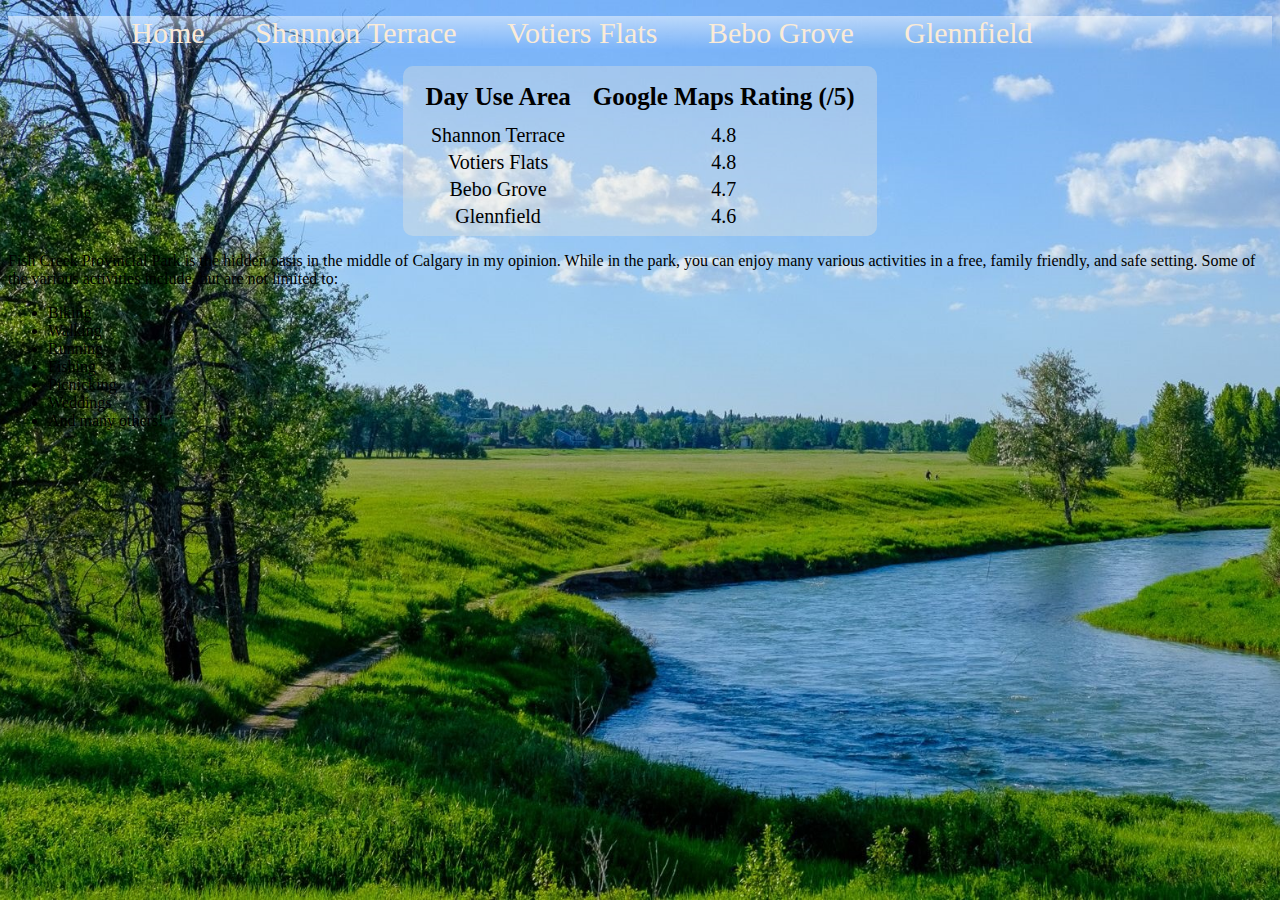
==== index.html @ c99157d6 "Initial commit  - Adding basic files, images, and styling." ====
<!DOCTYPE html>
<html>
<head>
    <meta content="text/html;charset=utf-8" http-equiv="Content-Type">
    <meta content="utf-8" http-equiv="encoding">
    <title>
        Fish Creek Provincial Park
    </title>
    <link rel="stylesheet" href="styles.css">
</head>

<body>
    <ul class="header">
        <li class="header"><a class="header" href="index.html">Home</a></li>
        <li class="header"><a class="header" href="shannonTerrace.html">Shannon Terrace</a></li>
        <li class="header"><a class="header" href="votiers.html">Votiers Flats</a></li>
        <li class="header"><a class="header" href="bebo.html">Bebo Grove</a></li>
        <li class="header"><a class="header" href="glennfield.html">Glennfield</a></li>
    </ul>

    
    <!-- Add table with reviews for the day use areas -->
    <!-- Shannon Terrace: 4.8/5 -->
    <!-- Bebo Grove: 4.8/5 -->
    <!-- Votiers: 4.7/5 -->
    <!-- glennfield: 4.6/5 -->
    <table class="center">
        <header>
            <tr>
                <th>Day Use Area</th>
                <th>Google Maps Rating (/5)</th>
            </tr>
        </header>
        <tbody>
            <tr>
                <td>Shannon Terrace</td>
                <td>4.8</td>
            </tr>
            <tr>
                <td>Votiers Flats</td>
                <td>4.8</td>
            </tr>
            <tr>
                <td>Bebo Grove</td>
                <td>4.7</td>
            </tr>
            <tr>
                <td>Glennfield</td>
                <td>4.6</td>
            </tr>
        </tbody>
    </table>

    <p class="center">
        Fish Creek Provincial Park is the hidden oasis in the middle of Calgary in my opinion.

        While in the park, you can enjoy many various activities in a free, family friendly, and safe setting.
        Some of the various activities include, but are not limited to:
        <ul>
            <li>Biking</li>
            <li>Walking</li>
            <li>Running</li>
            <li>Fishing</li>
            <li>Picnicking</li>
            <li>Weddings</li>
            <li>And many others!</li>
        </ul>
    </p>

</body>
    
</html>
---- styles.css ----
html {
    background-image: url('fishcreek.jpg');
    background-repeat: no-repeat;
    background-position: center;
    background-size: cover;
}

body, html {
    height:100%;
}

.bg {
    background-image: url('fishcreek.jpg');
    background-repeat: no-repeat;
    background-size: cover;
}

a.header {
    text-decoration: none;
    color: antiquewhite;
    text-align: center;
    font-size: 30px;
    padding: 0;
}

ul.header{
    list-style-type: none;
    margin: 10;
    padding: 0;
    padding-left: 100px;
    background-image: linear-gradient(rgba(255, 255, 255, 0.5), rgba(255, 255, 255, 0));
}

li.header {
    display: inline;
    text-align: center;
    color: antiquewhite;
    padding-left: 2%;
    padding-right: 2%;
}

li:hover {
    text-decoration: underline;
}

.center {
    margin-left: auto;
    margin-right: auto;
}

table {
    background-color: antiquewhite;
    background-color: rgba(250, 235, 215, 0.3);
    border-radius: 10px;
    padding-top: 5px;
    padding-bottom: 5px;
    padding-left: 10px;
    padding-right: 10px;
}

th {
    font-size: 25px;
    padding: 10px
}

tr {
    font-size: 20px;
    text-align: center;
}
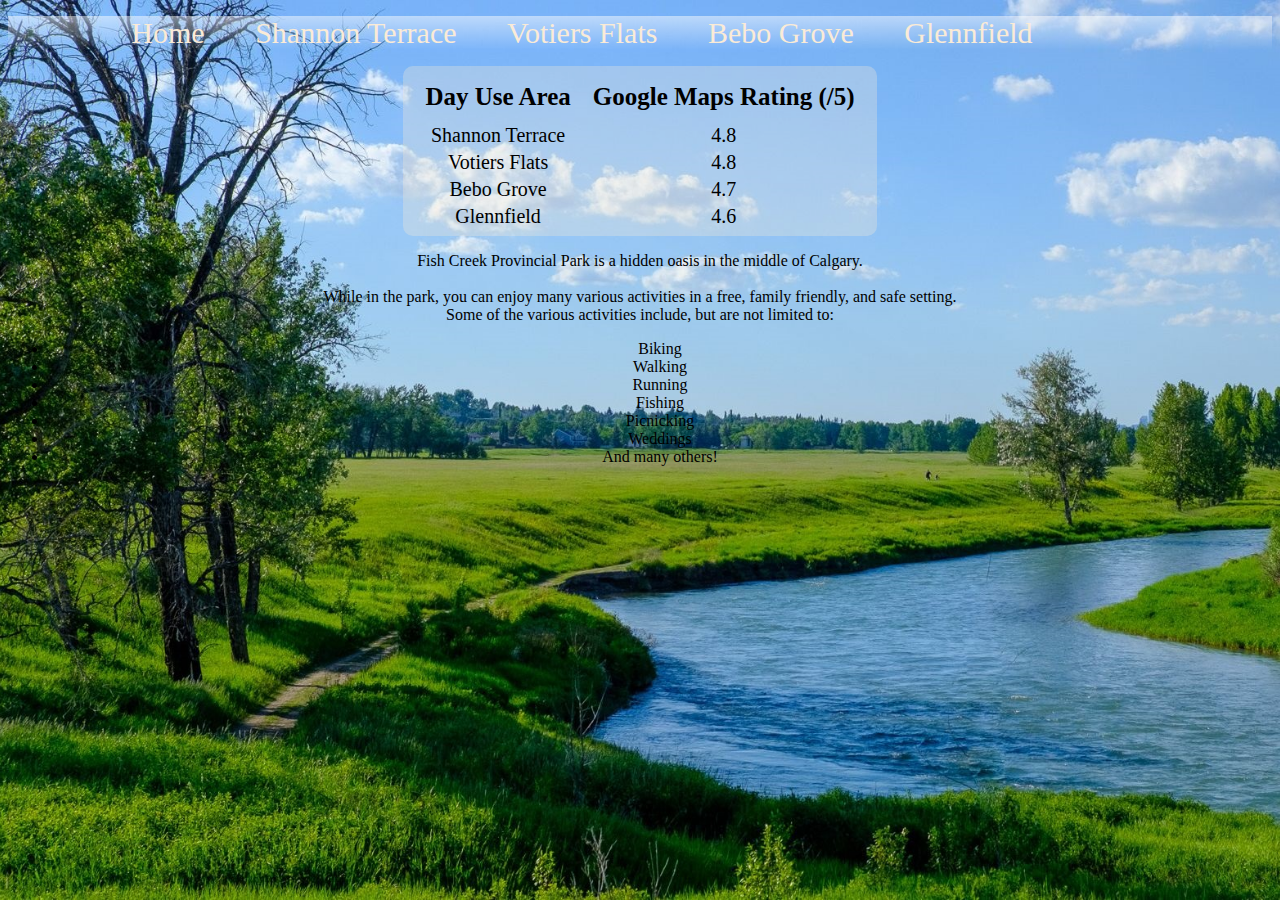
==== commit 31a57159: "Adding pictures to all pages" ====
--- a/index.html
+++ b/index.html
@@ -52,11 +52,11 @@
     </table>
 
     <p class="center">
-        Fish Creek Provincial Park is the hidden oasis in the middle of Calgary in my opinion.
-
-        While in the park, you can enjoy many various activities in a free, family friendly, and safe setting.
-        Some of the various activities include, but are not limited to:
-        <ul>
+        Fish Creek Provincial Park is a hidden oasis in the middle of Calgary. <br>
+        <br>
+        While in the park, you can enjoy many various activities in a free, family friendly, and safe setting. <br>
+        Some of the various activities include, but are not limited to:<br>
+        <ul class="center">
             <li>Biking</li>
             <li>Walking</li>
             <li>Running</li>
--- a/styles.css
+++ b/styles.css
@@ -46,6 +46,7 @@
 .center {
     margin-left: auto;
     margin-right: auto;
+    text-align: center;
 }
 
 table {
@@ -66,4 +67,21 @@
 tr {
     font-size: 20px;
     text-align: center;
+}
+
+div.image_container {
+    max-width: 50%;
+    border: solid;
+    border-radius: 10px;
+    border-width: 10px;
+    border-color: antiquewhite;
+    padding: 0;
+    text-align: center;
+}
+
+img.spotlight {
+    max-width: 100%;
+    min-width: 100%;
+    padding: 0;
+    
 }